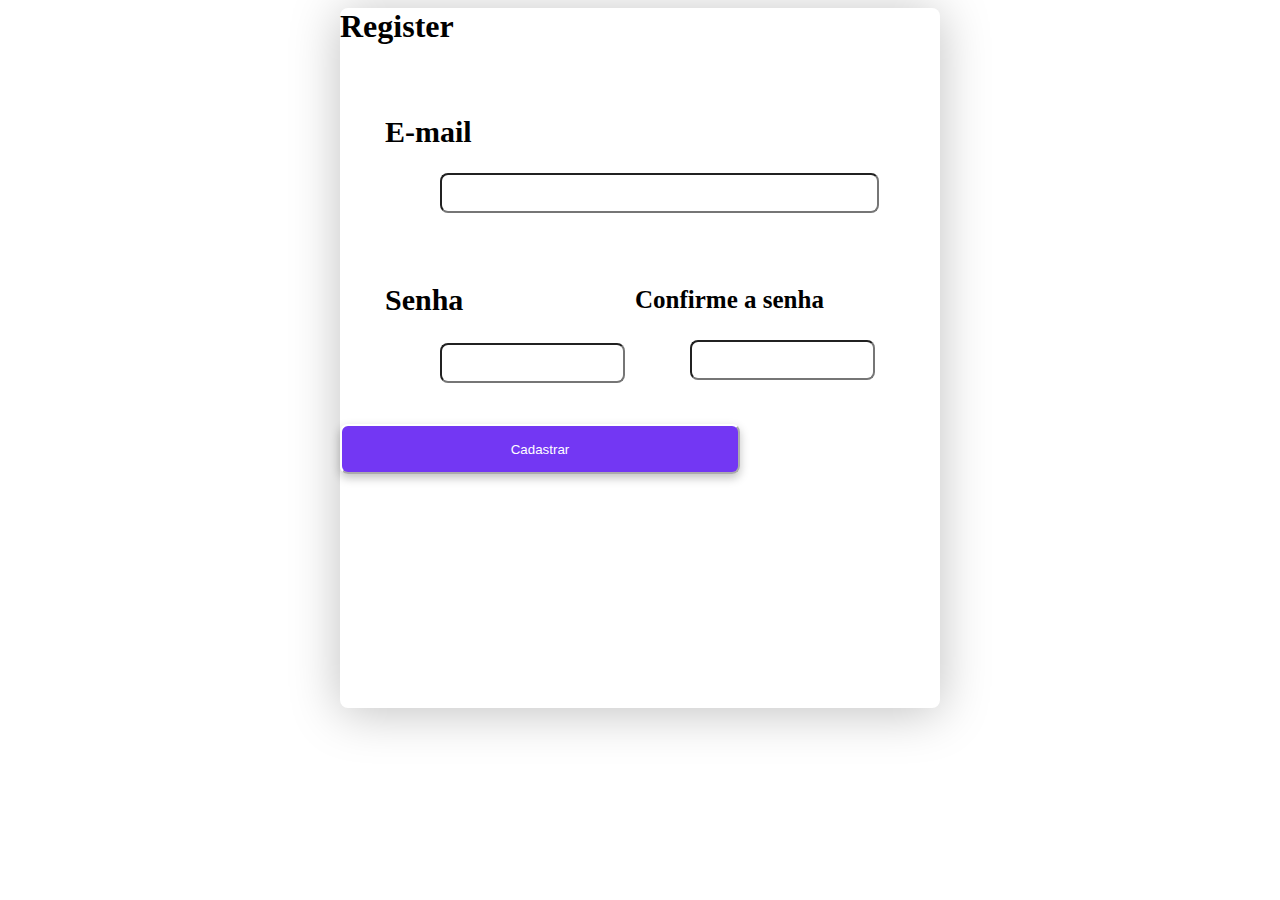
==== public/register/register.html @ f17d2bfe "wip: Tela de cadastro" ====
<html lang="en">

<head>
    <meta charset="UTF-8">
    <meta http-equiv="X-UA-Compatible" content="IE=edge">
    <meta name="viewport" content="width=device-width, initial-scale=1.0">
    <link href="https://cdn.jsdelivr.net/npm/bootstrap@5.2.0/dist/css/bootstrap.min.css" rel="stylesheet"
        integrity="sha384-gH2yIJqKdNHPEq0n4Mqa/HGKIhSkIHeL5AyhkYV8i59U5AR6csBvApHHNl/vI1Bx" crossorigin="anonymous">
    <script src="https://cdn.jsdelivr.net/npm/bootstrap@5.2.0/dist/js/bootstrap.bundle.min.js"
        integrity="sha384-A3rJD856KowSb7dwlZdYEkO39Gagi7vIsF0jrRAoQmDKKtQBHUuLZ9AsSv4jD4Xa"
        crossorigin="anonymous"></script>
    <script src="https://code.jquery.com/jquery-1.10.2.js"></script>
    <link rel="stylesheet" href="../components/lines/lines.css">
    <link rel="stylesheet" href="register.css">
    <title>Ticket4U - Register</title>
</head>

<body>
    <div id="lines">
        <script>
            $(function () {
                $("#lines").load("../components/lines/lines.html");
            });
        </script>
    </div>

    <div class="text-center register">

        <div class="principal">
            <h1> Register </h1>

            <div class="input-type-email">
                <h1 class="text-email">E-mail</h1>
                <input type="text" name="" id="">
            </div>

            <div class="input-password">
                <h1 class="text-password">Senha</h1>
                <input type="password" name="" id="">

            </div>

            <div class="input-confirma ">
                <h1 class="text-confirma">Confirme a senha</h1>
                <input type="password" name="" id="">

            </div>

            <div class="cadastrar-button">
                <button>Cadastrar</button>
            </div>
        </div>

    </div>

</body>

</html>
---- public/register/register.css ----
input {

    height: 40px;
    border-radius: 8px;

}

/* Fundo tela login */
.register {

    margin: auto;
    width: 600px;
    height: 700px;
    background: #FFFFFF;
    box-shadow: 0px 4px 50px rgba(0, 0, 0, 0.25);
    border-radius: 8px;
    z-index: 5;

}

/*  */
.input-type-email {

    width: 100px;
    margin-left: 100px;

}

.input-type-email input {
 
    width: 439px;

}

/* Texto E-mail */
.input-type-email h1 {

    margin-left: -55px;

}

/* Texto senha */
.input-password h1 {

    margin-left: -55px;
}

/* Texto confirma senha*/
.input-confirma h1 {

    margin-left: -55px;
    margin-top: -35;

}

/* Configuração texto e-mail */
.text-email {

    width: 200px;
    height: 38px;
    margin-top: 70px;
    font-size: 30px;
    color: #000000;

}

/* alinhamento da senha para a esquerda*/
.input-password {

    width: 5px;
    height: 38px;
    margin-left: 100px;

}

/* alinhamento da senha para cima*/
.input-password input {

    margin-top: -160px;

}

/* Configuração texto senha */
.text-password {

    width: 200px;
    height: 200px;
    margin-top: 70px;
    font-size: 30px;
    color: #000000;

}

.text-confirma {

    width: 300px;
    height: 200px;
    font-size: 25px;
    color: #000000;

}

.input-confirma {

    width: 5px;
    height: 38px;
    margin-left: 350px;

}

.input-confirma input {

    margin-top: -163px;

}



/* Altura do button */
.cadastrar-button {

    margin-top: 100px;

}

/* Estilo do buton */
.cadastrar-button button {

    width: 400px;
    height: 50px;
    background: rgba(100, 33, 242, 0.9);
    color: #FFFFFF;
    border-color: #FFFFFF;
    box-shadow: 0px 4px 10px rgba(10, 10, 10, 0.25);
    border-radius: 8px;
}

.Entrar h1 {

    width: 383px;
    height: 33px;
    margin-left: 100px;
    margin-top: 10px;
    font-weight: 400;
    font-size: 26px;
    line-height: 32px;

}
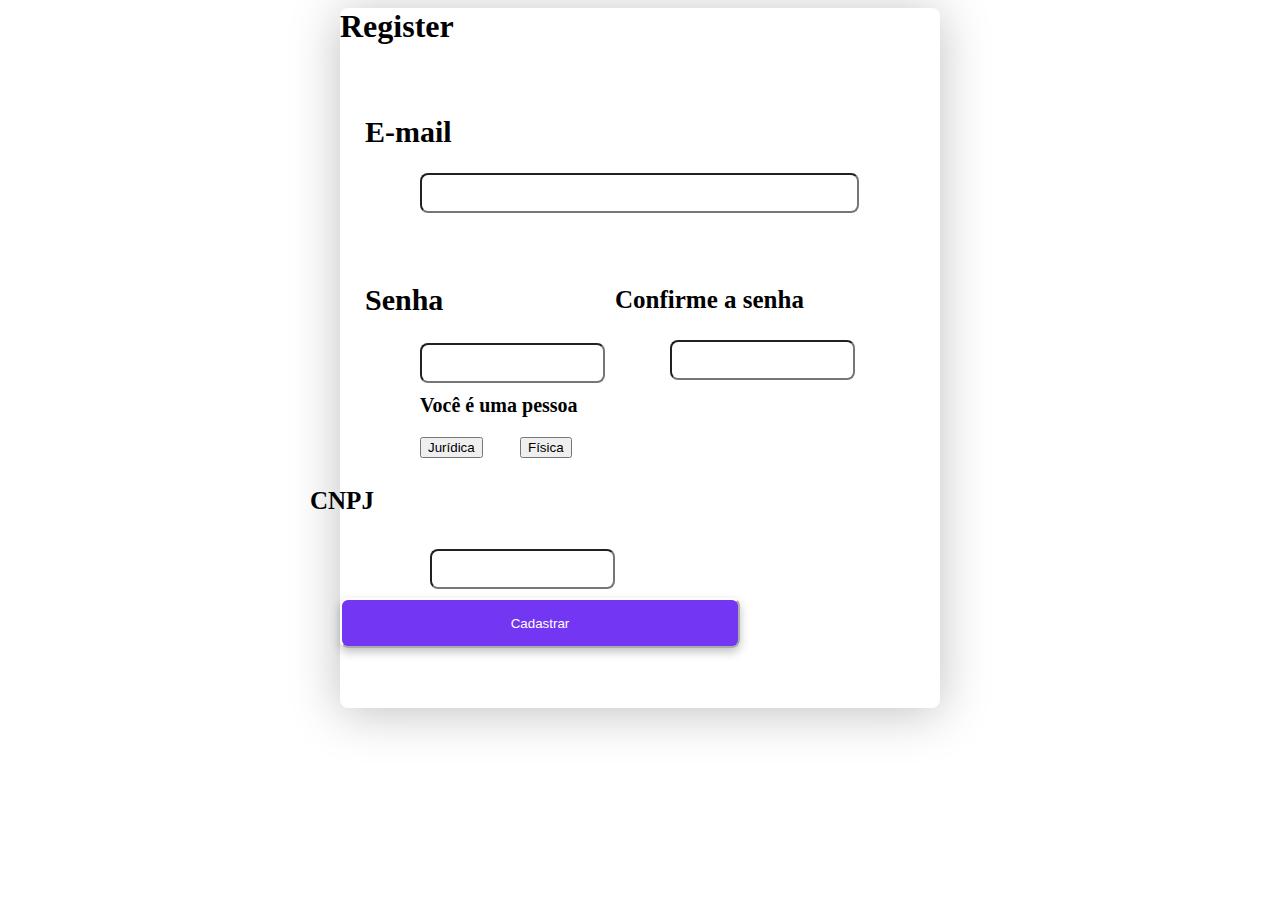
==== commit 4b15c502: "Add files via upload" ====
--- a/public/register/register.html
+++ b/public/register/register.html
@@ -24,6 +24,7 @@
         </script>
     </div>
 
+
     <div class="text-center register">
 
         <div class="principal">
@@ -46,6 +47,22 @@
 
             </div>
 
+            <div class="question">
+                <h1 class="text-question">Você é uma pessoa</h1>
+                <button type="button" id="button-juridica" onclick="juridica()" class="btn btn-light">Jurídica</button>
+                <button type="button" id="button-fisica" onclick="fisica()" class="btn btn-light">Física</button>
+            </div>
+
+            <div class="input-cnpj" id="1">
+                <h3 class="text-cnpj">CNPJ</h3>
+                <input type="text" name="" id="cnpj">
+            </div>
+
+            <div class="input-username" id="2">
+                <h3 class="text-user">Nome de usuário</h3>
+                <input type="text" name="" id="">
+            </div>
+
             <div class="cadastrar-button">
                 <button>Cadastrar</button>
             </div>
@@ -55,4 +72,6 @@
 
 </body>
 
+<script src="./register.js"></script>
+
 </html>--- a/public/register/register.css
+++ b/public/register/register.css
@@ -22,7 +22,7 @@
 .input-type-email {
 
     width: 100px;
-    margin-left: 100px;
+    margin-left: 80px;
 
 }
 
@@ -69,7 +69,7 @@
 
     width: 5px;
     height: 38px;
-    margin-left: 100px;
+    margin-left: 80px;
 
 }
 
@@ -104,7 +104,7 @@
 
     width: 5px;
     height: 38px;
-    margin-left: 350px;
+    margin-left: 330px;
 
 }
 
@@ -114,12 +114,83 @@
 
 }
 
-
+.question {
+
+    width: 100px;
+    margin-left: 80px;
+
+}
+
+.text-question {
+    width: 200px;
+    height: 200px;
+    margin-top: 70px;
+    font-size: 20px;
+    color: #000000;
+    
+}
+
+#button-juridica{
+    margin-top: -170px;
+}
+
+#button-fisica{
+    margin-top: -170px;
+    margin-left: 100px;
+}
+
+.text-cnpj {
+
+    width: 300px;
+    height: 200px;
+    font-size: 25px;
+    color: #000000;
+    margin-top: -120px;
+    margin-left: -120px;
+
+}
+
+.input-cnpj {
+
+    width: 5px;
+    height: 38px;
+    margin-left: 90px;
+
+}
+
+.input-cnpj input {
+
+    margin-top: -163px;
+
+}
+
+.text-user {
+    width: 300px;
+    height: 200px;
+    font-size: 25px;
+    color: #000000;
+    margin-top: -45px;
+    margin-left: -50px;
+
+}
+
+.input-username{
+    visibility: hidden;
+    width: 5px;
+    height: 38px;
+    margin-left: 90px;
+}
+
+.input-username input {
+
+    margin-top: -163px;
+
+}
 
 /* Altura do button */
 .cadastrar-button {
 
-    margin-top: 100px;
+    margin-top: 80px;
 
 }
 
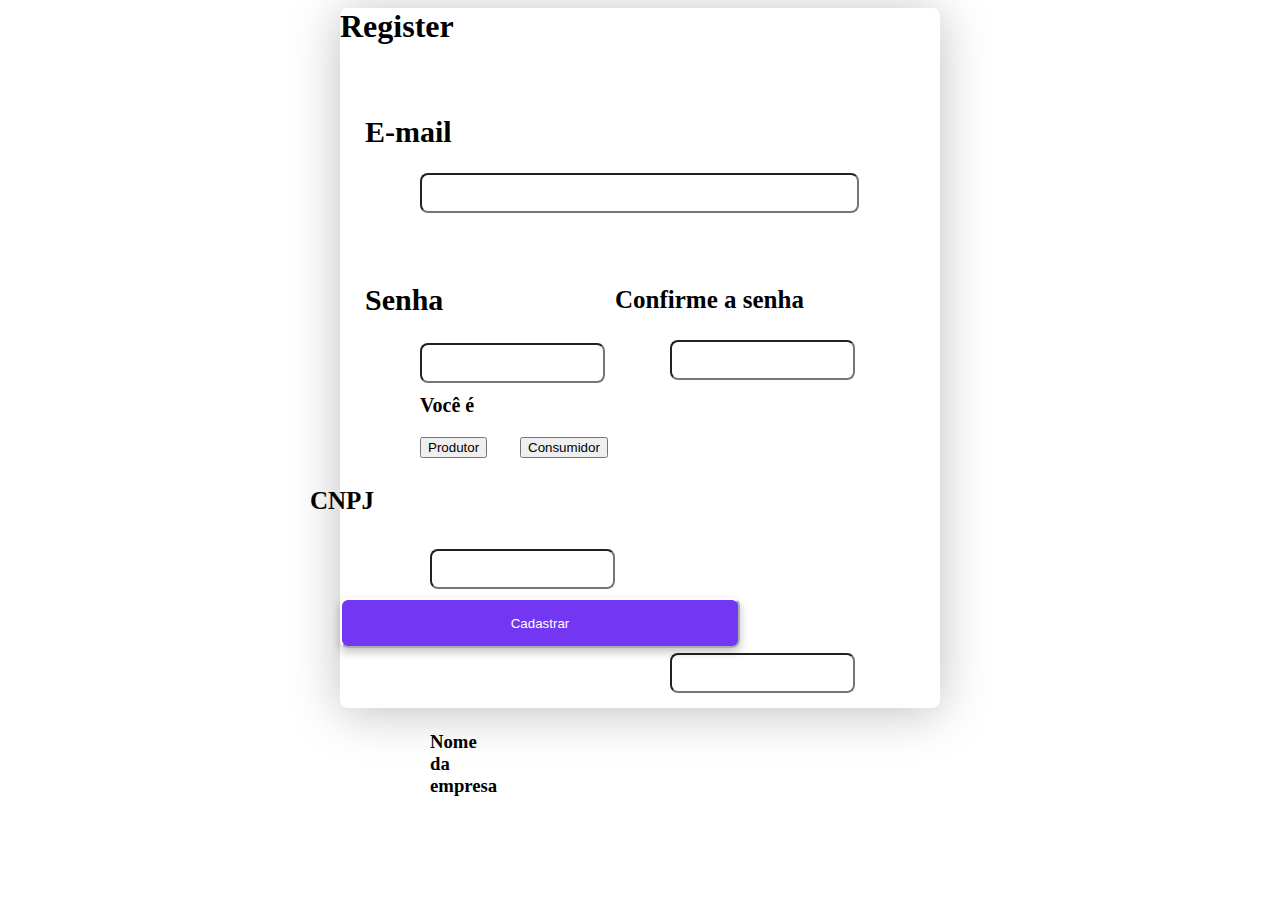
==== commit f7fdc2d4: "Merge branch 'main' into main" ====
--- a/public/register/register.html
+++ b/public/register/register.html
@@ -1,5 +1,4 @@
 <html lang="en">
-
 <head>
     <meta charset="UTF-8">
     <meta http-equiv="X-UA-Compatible" content="IE=edge">
@@ -32,46 +31,50 @@
 
             <div class="input-type-email">
                 <h1 class="text-email">E-mail</h1>
-                <input type="text" name="" id="">
+                <input type="text" name="" id="email">
             </div>
 
             <div class="input-password">
                 <h1 class="text-password">Senha</h1>
-                <input type="password" name="" id="">
+                <input type="password" name="" id="senha1">
 
             </div>
 
             <div class="input-confirma ">
                 <h1 class="text-confirma">Confirme a senha</h1>
-                <input type="password" name="" id="">
+                <input type="password" name="" id="senha2">
 
             </div>
 
             <div class="question">
-                <h1 class="text-question">Você é uma pessoa</h1>
-                <button type="button" id="button-juridica" onclick="juridica()" class="btn btn-light">Jurídica</button>
-                <button type="button" id="button-fisica" onclick="fisica()" class="btn btn-light">Física</button>
+                <h1 class="text-question">Você é</h1>
+                
+                <button type="button" id="button-juridica" class="btn btn-light">Produtor</button>
+                <button type="button" id="button-fisica" class="btn btn-light">Consumidor</button>
             </div>
 
             <div class="input-cnpj" id="1">
                 <h3 class="text-cnpj">CNPJ</h3>
                 <input type="text" name="" id="cnpj">
+
+                <h3 class="text-empresa">Nome da empresa</h3>
+
+                <input type="text" name="" id="name_empresa" style="margin-left: 240px;">
             </div>
 
             <div class="input-username" id="2">
                 <h3 class="text-user">Nome de usuário</h3>
-                <input type="text" name="" id="">
+                <input type="text" name="" id="name">
             </div>
 
             <div class="cadastrar-button">
-                <button>Cadastrar</button>
+                <button id="cadastrar-button">Cadastrar</button>
             </div>
         </div>
 
     </div>
 
+    <script src="./register.js" defer></script>
+    <script src="./../request.js"></script>
 </body>
-
-<script src="./register.js"></script>
-
 </html>